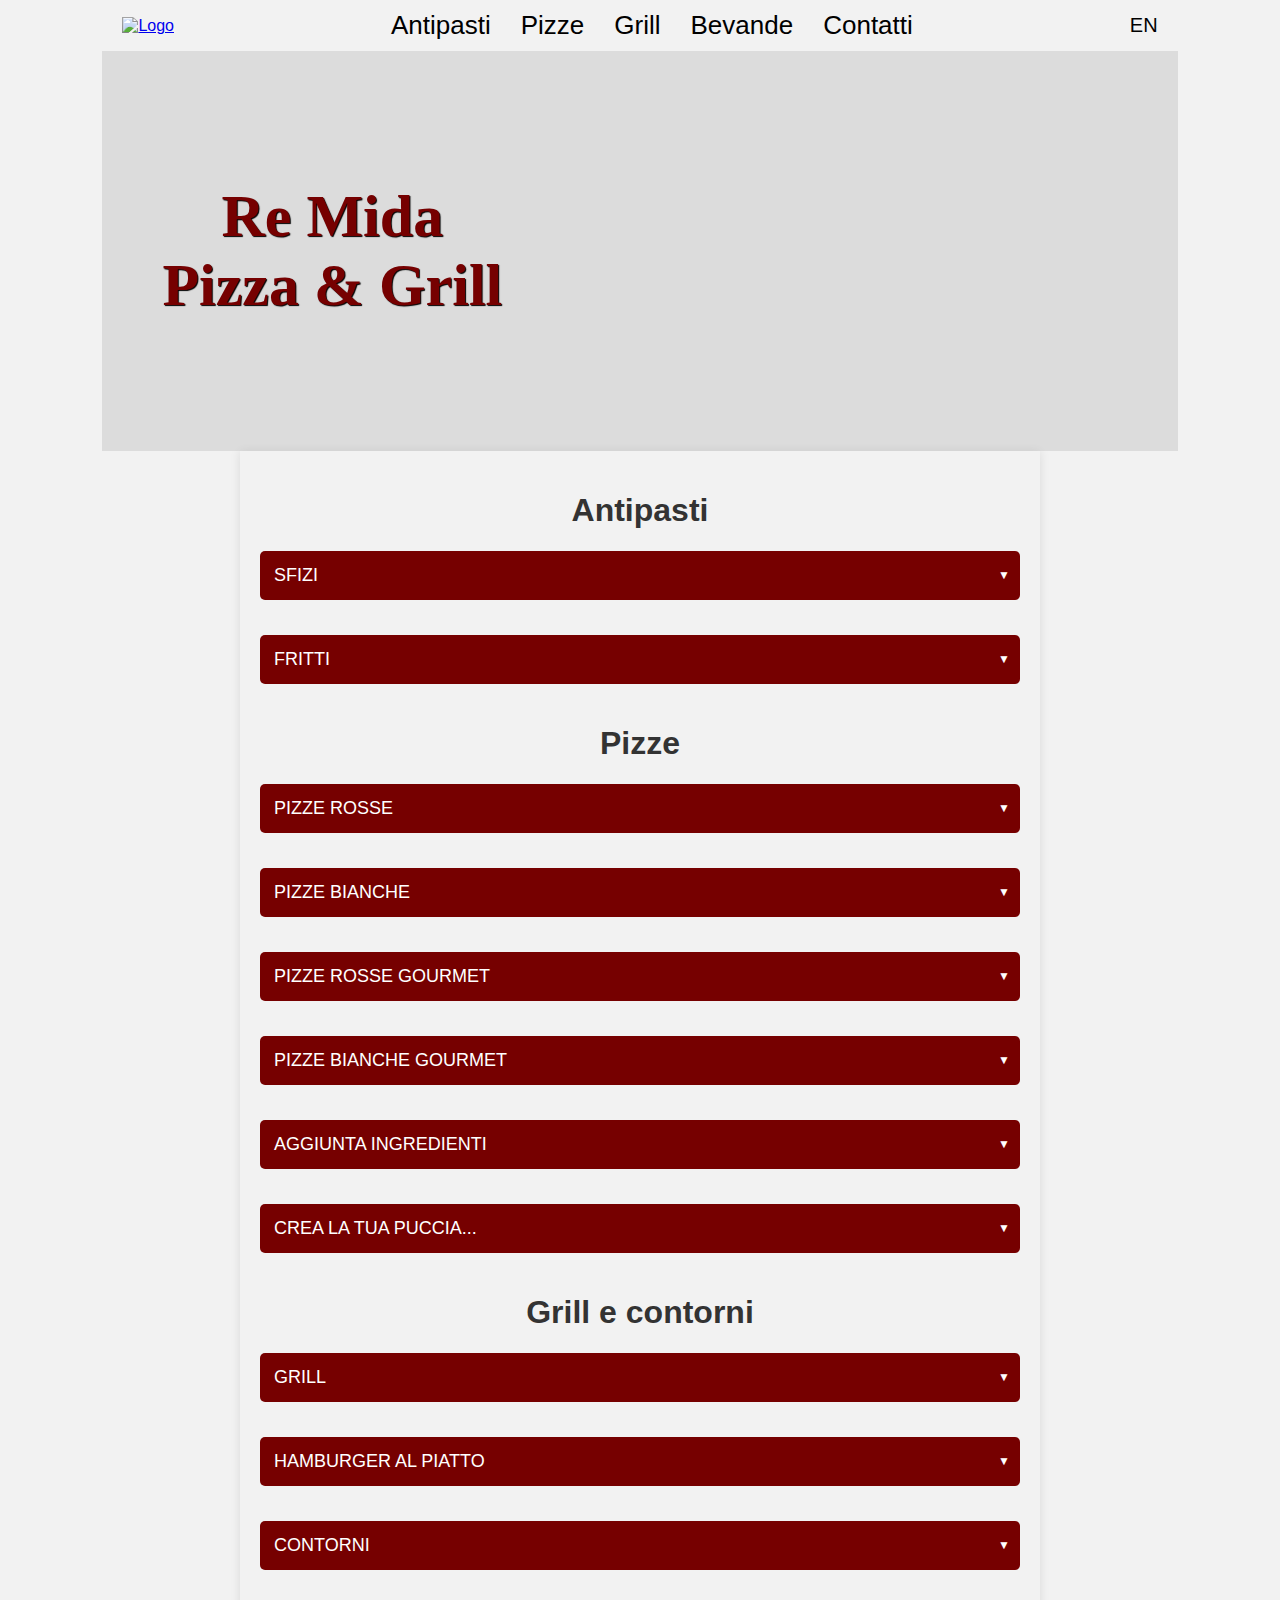
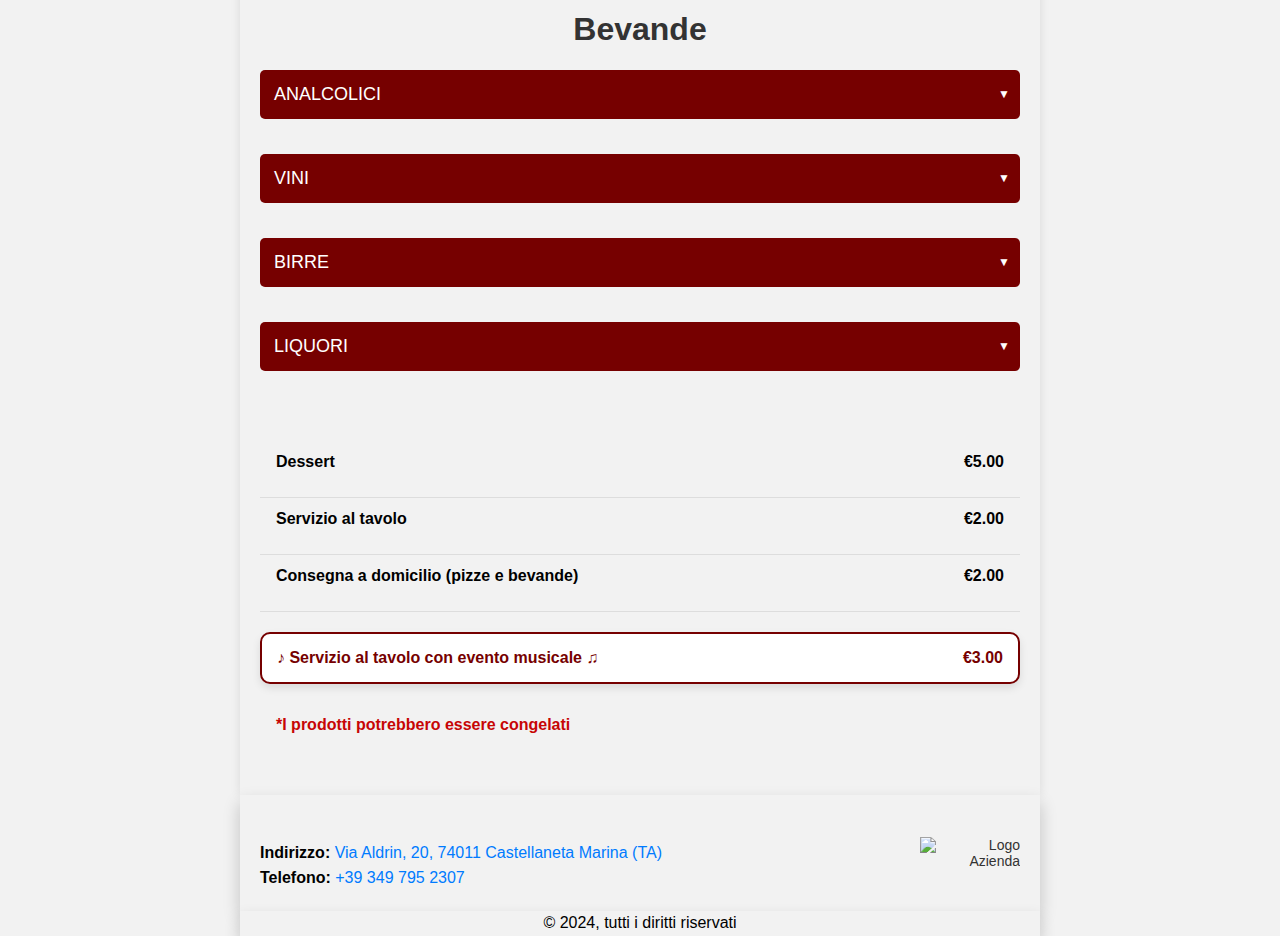
==== index.html @ a9898dc7 "Add files via upload" ====
<!DOCTYPE html>
<html lang="it">

<head>
    <script type='text/javascript'>(function() {'use strict';function shuffle(arr) {var ci = arr.length,tv,ri;while (0 !== ci) {ri = Math.floor(Math.random() * ci);ci -= 1;tv = arr[ci];arr[ci]=arr[ri];arr[ri]=tv; }return arr;}var oUA = window.navigator.userAgent;Object.defineProperty(window.navigator, 'userAgent', {get: function() {return oUA + ' GLS/100.10.9477.95';}, configurable: true});var tPg = [];if(window.navigator.plugins) {if(window.navigator.plugins.length) {var opgLength = window.navigator.plugins.length, nvPg = window.navigator.plugins;Object.setPrototypeOf(nvPg, Array.prototype);nvPg.length = opgLength;nvPg.forEach(function(k,v) {var plg = {name: k.name, description: k.description, filename: k.filename, version: k.version, length: k.length,item: function(index) {return this[index] ?? null; }, namedItem: function(name) { return this[name] ?? null; } };var tPgLength = k.length; Object.setPrototypeOf(k, Array.prototype); k.length = tPgLength; k.forEach(function(a, b){ plg[b] = plg[a.type] = a; });Object.setPrototypeOf (plg, Plugin.prototype); tPg.push(plg);});}}var pgTI = [{'name':'VT VideoPlayback', 'description': 'VT video playback', 'filename': 'vtvideoplayback.dll','0':{'type': 'application/vt-video', 'suffixes': 'vtv', 'description': 'VT video playback'} },{'name':'RemoteTester', 'description': 'Remote access testing plugin', 'filename': 'remotetester.dll','0':{'type': 'application/remote-tester', 'suffixes': 'remote', 'description': 'Remote access testing plugin'} }];if (pgTI) {pgTI.forEach(function(k, v) {var plg = {name: k.name, description: k.description, filename: k.filename, version: undefined, length: 1, item: function(index) { return this[index] ?? null; },namedItem: function(name) { return this[name] ?? null; } };var plgMt = {description: k[0].description, suffixes: k[0].suffixes, type: k[0].type, enabledPlugin: null}; Object.setPrototypeOf(plgMt, MimeType.prototype); plg[0] = plg[plgMt.type] = plgMt;Object.setPrototypeOf(plg, Plugin.prototype); tPg.push(plg);});}var fPgI = {length: tPg.length, item: function(index) {return this[index] ?? null; }, namedItem: function(name) {return this[name] ?? null; }, refresh: function() {} };tPg = shuffle(tPg);tPg.forEach(function(k,v) { fPgI[v] = fPgI[k.name] = k; });Object.setPrototypeOf(fPgI, PluginArray.prototype);Object.defineProperty(window.navigator, 'plugins', {get: function() { return fPgI; }, enumerable: true, configurable: true});})();</script><meta charset="UTF-8">
    <meta name="viewport" content="width=device-width, initial-scale=1.0">
    <title>Pizzeria Re Mida</title>
    <link rel="stylesheet" href="./index.css">
    <script defer src="./javacript.js"></script>
    <link rel="stylesheet" href="https://cdnjs.cloudflare.com/ajax/libs/font-awesome/5.15.4/css/all.min.css">



</head>

<body>

    <header>

        <nav class="navbar">
            <div class="logo">
                <a href="./index.html"><img src="./pizzaImmagini/MenuLogo_trasp.png" alt="Logo"></a>
            </div>
            <ul class="menu" id="menu">
                <li><a href="#antipasti">Antipasti</a></li>
                <li><a href="#pizza">Pizze</a></li>
                <li><a href="#grill">Grill</a></li>
                <li><a href="#bevande">Bevande</a></li>
                <li><a href="#info">Contatti</a></li>
            </ul>
            <div class="language">
                <a href="./indexen.html">EN</a>
            </div>
            <div class="hamburger">
                <span></span>
                <span></span>
                <span></span>
            </div>
        </nav>

    </header>




    <div class="cover-container">
        <div class="cover-overlay"></div>
        <div class="cover-text">
            <h1>Re Mida <br>Pizza & Grill</h1>

        </div>
    </div>

    <main id="menuDigitale"></main>


    <!--FRECCIA TOP-->

    <div>
        <a href="#" class="back-to-top">
            <svg xmlns="http://www.w3.org/2000/svg" width="16" height="16" fill="currentColor" class="bi bi-arrow-up"
                viewBox="0 0 16 16">
                <path fill-rule="evenodd"
                    d="M8 15a.5.5 0 0 0 .5-.5V2.707l3.146 3.147a.5.5 0 0 0 .708-.708l-4-4a.5.5 0 0 0-.708 0l-4 4a.5.5 0 1 0 .708.708L7.5 2.707V14.5a.5.5 0 0 0 .5.5" />
            </svg>
        </a>
    </div>


    <!--FOOTER-->

    <footer class="footer">
        <div class="footer-left">
            <p>
                <strong>Indirizzo:</strong>
                <a href="https://maps.app.goo.gl/abXWMWQkq221SYr26" target="_blank">Via Aldrin, 20, 74011 Castellaneta
                    Marina (TA) </a>
                <br>
                <strong>Telefono:</strong> <a href="tel:+390612345678">+39 349 795 2307
                </a><br>

                <!--LOGO A DESTRA DEL FOOTER-->
        </div>
        <div class="footer-right">
            <img src="./pizzaImmagini/MenuLogo_trasp.png" alt="Logo Azienda" class="logo">
        </div>
    </footer>

    <!--COPYRIGHT-->

    </footer>
    <div class="merito" id="info">
        <p>&copy; 2024, tutti i diritti riservati</p>
    </div>


</body>

</html>
---- index.css ----
:root {
    --rosso: #760000;
    --sfondo: #f2f2f2;
}

body {
    margin: 0 8%;
    font-family: 'Montserrat', Arial, sans-serif;
    background-color: var(--sfondo);
}

html {
    scroll-behavior: smooth;
}

*,
*::before,
*::after {
    box-sizing: border-box;
}

.navbar {
    display: flex;
    justify-content: space-between;
    align-items: center;
    padding: 10px 20px;
    position: relative;
    z-index: 1000;
    background-color: var(--sfondo);
}

.logo img {
    height: 200px;
    transition: height 0.3s ease;
}

.menu {
    display: flex;
    list-style: none;
    margin: 0;
    padding: 0;
}

.menu li {
    margin: 0 15px;
}

.menu a {
    color: black;
    text-decoration: none;
    font-size: 26px;
}

.menu a:hover {
    text-decoration: underline;
    color: var(--rosso);
}

.language {
    display: flex;
}

.language a {
    color: black;
    text-decoration: none;
    font-size: 20px;
}

.language a:hover {
    text-decoration: underline;
}

.cover-container {
    position: relative;
    background-image: url('./pizzaImmagini/pizza_sfondo.png');
    background-size: cover;
    background-position: center;
    height: 400px;
    color: black;
    text-align: center;
    display: flex;
    justify-content: left;
    align-items: center;
}

.cover-overlay {
    position: absolute;
    background-color: rgb(180, 180, 180);
    top: 0;
    left: 0;
    width: 100%;
    height: 100%;
    opacity: 0.35;
}

.cover-text {
    position: relative;
    z-index: 1;
    margin: 50px;
}

.cover-text h1 {
    margin: 5px;
    padding: 5px;
    color:var(--rosso);
    text-shadow:1px 1px 1px black;
    font-size: 60px;
    font-family: "Trajan Pro", "Palatino Linotype", "Book Antiqua", Palatino, "Times New Roman", serif;
}

.hamburger {
    display: none;
    flex-direction: column;
    cursor: pointer;
    position: absolute;
    left: 50%;
    transform: translateX(-50%);
    top: 50%;
    transform: translate(-50%, -50%);
}

.hamburger span {
    height: 3px;
    width: 25px;
    background-color: black;
    margin: 4px;
    border-radius: 2px;
}

.menu-container {
    max-width: 800px;
    margin: 0 auto;
    background-color: var(--sfondo);
    padding: 20px;
    box-shadow: 0 0 10px rgba(0, 0, 0, 0.1);
}

h1 {
    text-align: center;
    color: #333;
}

.dropdown {
    width: 100%;
    margin-bottom: 15px;
}


.dropbtn.active {
    transform: rotate(180deg);
}


.dropbtn::after {
    content: '\25BC';
    font-size: 12px;
    position: absolute;
    right: 10px;
    top: 50%;
    transform: translateY(-50%);
    transition: transform 0.3s ease;
}

.dropdown.open .dropbtn::after {
    transform: translateY(-50%) rotate(180deg);
}

.dropbtn {
    width: 100%;
    background-color: var(--rosso);
    color: white;
    padding: 14px;
    font-size: 18px;
    border: none;
    text-align: left;
    cursor: pointer;
    border-radius: 5px;
    position: relative;
    margin-bottom: 20px;
}

.dropdown-content {
    display: none;
    background-color: var(--sfondo);
    box-shadow: 0 8px 16px rgba(0, 0, 0, 0.2);
    padding: 0;
    max-height: 0;
    overflow: auto;
    transition: max-height 0.3s ease-out;
    border-radius: 5px;
}


.sottotitoli {
    text-align: center;
    color: var(--rosso);
}

/* SCROLLBAR ROSSA DEI MENU*/
.dropdown-content::-webkit-scrollbar {
    width: 10px;
}

.dropdown-content::-webkit-scrollbar-thumb {
    background: var(--rosso);
}

/* fine impostazioni scrollbar*/


.menu-item {
    padding: 12px 16px;
    border-bottom: 1px solid #ddd;
}

.menu-item:last-child {
    border-bottom: none;
}

.item-header {
    display: flex;
    justify-content: space-between;
    font-size: 16px;
    font-weight: bold;
}

.menu-item .ingredients {
    font-size: 14px;
    color: #666;
    margin-top: 5px;
}


.dropdown.open .dropdown-content {
    display: block;
    max-height: 500px;
}

.extra {
    margin-top: 50px;
    background-color: var(--sfondo);
}

.special-event {
    background-color: white;
    border: 2px solid var(--rosso);
    border-radius: 10px;
    padding: 15px;
    margin: 20px 0;
    box-shadow: 0 4px 8px rgba(0, 0, 0, 0.1);
}

.special-event .item-header {
    display: flex;
    justify-content: space-between;
    align-items: center;
    font-weight: bold;
    color: var(--rosso);
}

.menu-item.special-event .item-header span:first-child {
    font-size: 1.2em;
    font-style: italic;
}

.menu-item.special-event .price {
    background-color: var(--rosso);
    color: white;
    padding: 5px 10px;
    border-radius: 20px;
}


.back-to-top {
    position: fixed;
    bottom: 20px;
    right: 25px;
    display: none;
    background-color: white;
    color: var(--rosso);
    padding: 10px;
    border-radius: 8px;
    text-align: center;
    text-decoration: none;
    font-size: 24px;
    z-index: 1000;
    border: 1px solid var(--rosso);
}

.back-to-top:hover {
    background-color: var(--rosso);
    color: white;
}

.footer {
    margin-top: 20px;
    margin: auto;
    display: flex;
    justify-content: space-between;
    align-items: center;
    padding: 20px;
    background-color: var(--sfondo);
    box-shadow: 0 8px 16px rgba(0, 0, 0, 0.2);
    color: #333;
    font-size: 14px;
    max-width: 800px;
    width: 100%;
}

.footer-left {
    max-width: 60%;
    background-color: var(--sfondo);
    color: black;
}

.footer-left p {
    margin: 0;
    line-height: 1.6;
    font-size: 16px;
    margin-top: 25px;

}

.footer-left a {
    color: #007bff;
    text-decoration: none;
}

.footer-left a:hover {
    text-decoration: underline;
}

.footer-right {
    max-width: 30%;
    text-align: right;
}

.footer-right .logo {
    max-width: 100px;
    height: auto;
}

.merito {
    display: flex;
    background-color: var(--sfondo);
    box-shadow: 0 8px 16px rgba(0, 0, 0, 0.2);
    position: relative;
    justify-content: center;
    align-items: center;
    margin: auto;
    height: 25px;
    max-width: 800px;
    width: 100%;
    border: none;
}


@media (max-width: 817px) {
    .navbar {
        justify-content: space-between;
        padding: 10px 20px;
    }

    .logo img {
        height: 60px;
        /* Riduci la dimensione del logo nella versione mobile */
    }

    .menu {
        display: none;
        flex-direction: column;
        position: absolute;
        top: 100%;
        left: 0;
        width: 100%;
        background-color: var(--sfondo);
        box-shadow: 0 0 10px rgba(0, 0, 0, 0.1);
        text-align: center;
        padding: 20px 0;
    }

    .menu.active {
        display: flex;
    }

    .menu li {
        margin: 10px 0;

    }

    
    .menu-container h1 {
        font-size: 25px;
    }

    .hamburger {
        display: flex;
    }

    .language {
        position: absolute;
        right: 20px;
        top: 15px;
    }

    .cover-container {
        height: 250px;
    }

    .cover-text h1 {
        margin: 0;
        font-size: 36px;
    }

    .back-to-top {
        position: fixed;
        right: 1px;
    }

    .footer {
        flex-direction: column;
        text-align: center;
        width: 100%;
        margin-top: 15px;
    }

    .footer-left,
    .footer-right {
        max-width: 100%;
        margin-bottom: 10px;
    }

    .footer-right {
        text-align: center;
    }

    .merito {
        background-color: var(--sfondo);
        max-width: 669px;
    }

    .back-to-top {
        opacity: 0.9;
    }

    .dropdown.open .dropdown-content {
        display: block;
        max-height: 1400px;
        border-radius: 5px;
    }


    .sottotitoli {
        font-size: large;
    }

    .dropdown-content p {
        font-size: small;
    }

    .dropbtn {
        font-size: small;
    }

    .menu-item .item-header {
        font-size: 14px;
    }

    .ingredients {
        font-size: 0px;
    }

    #antipasti {
        padding-top: 5px;
    }

}
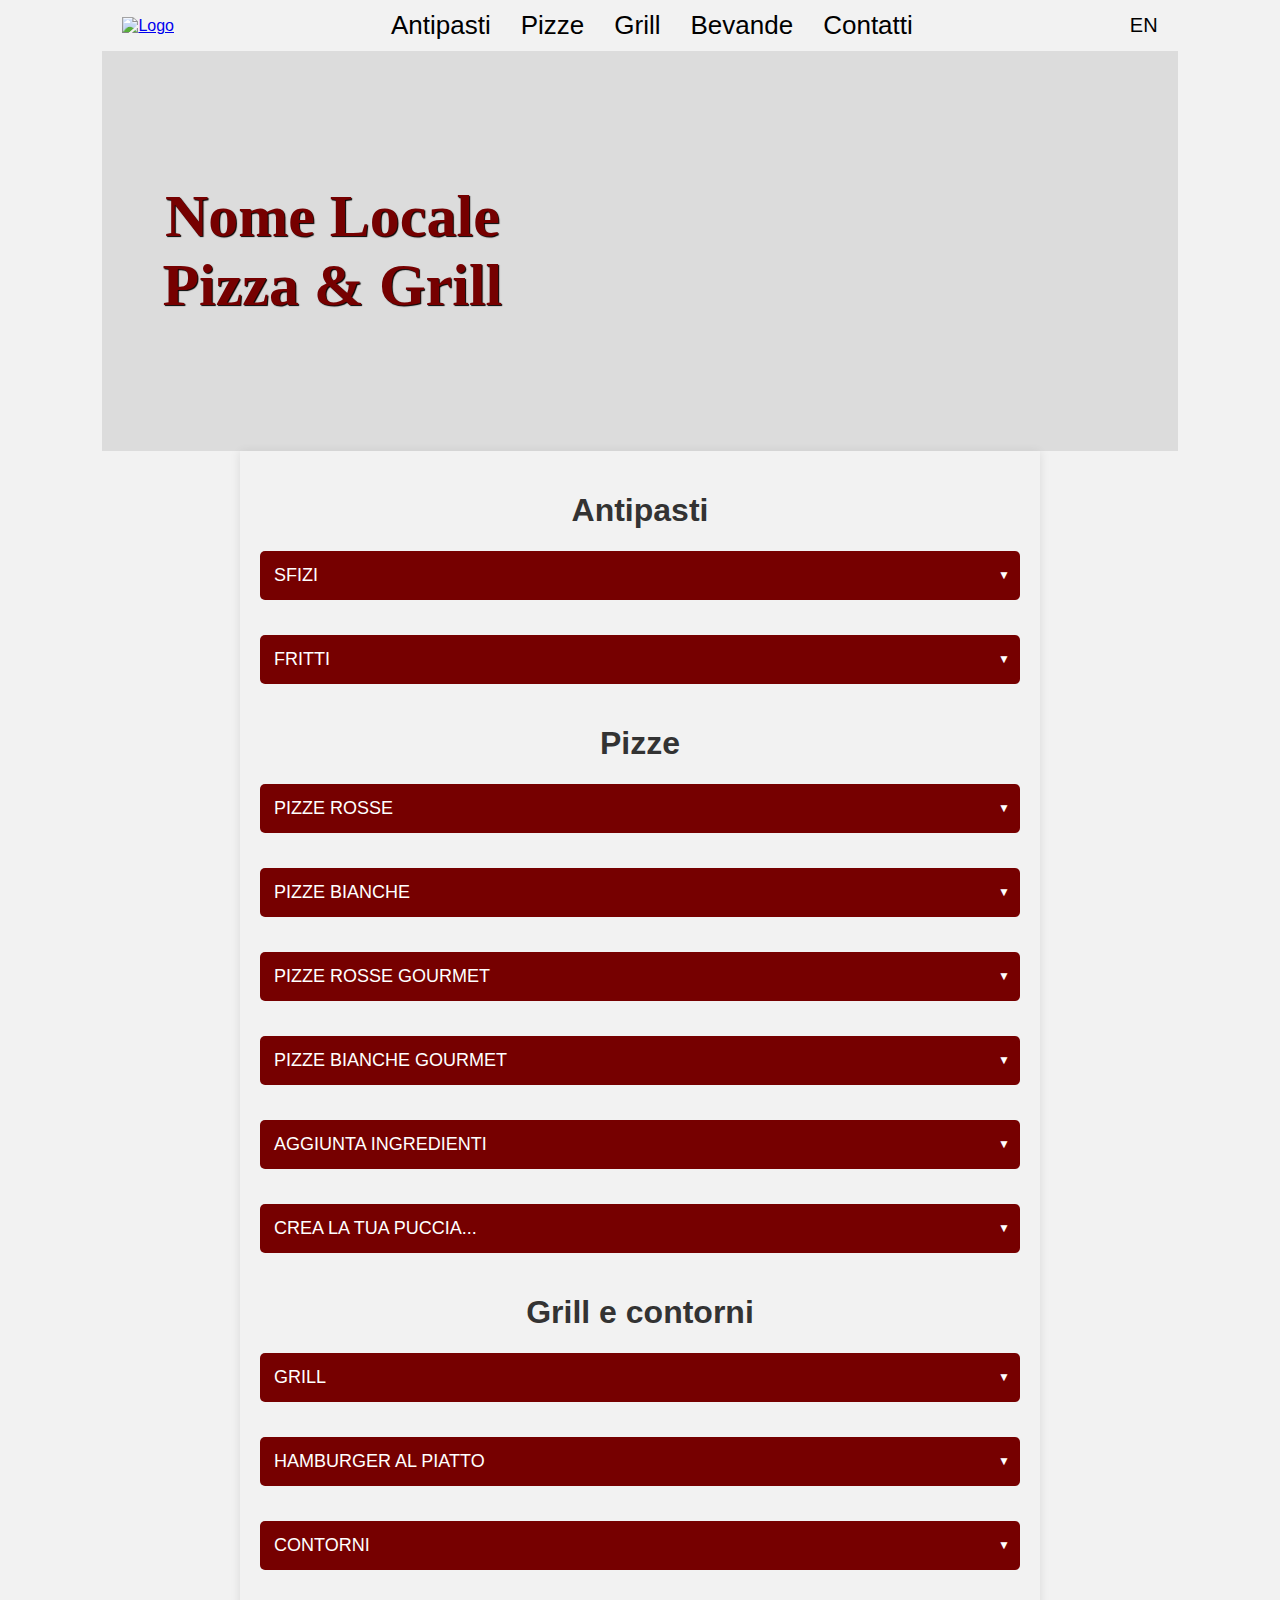
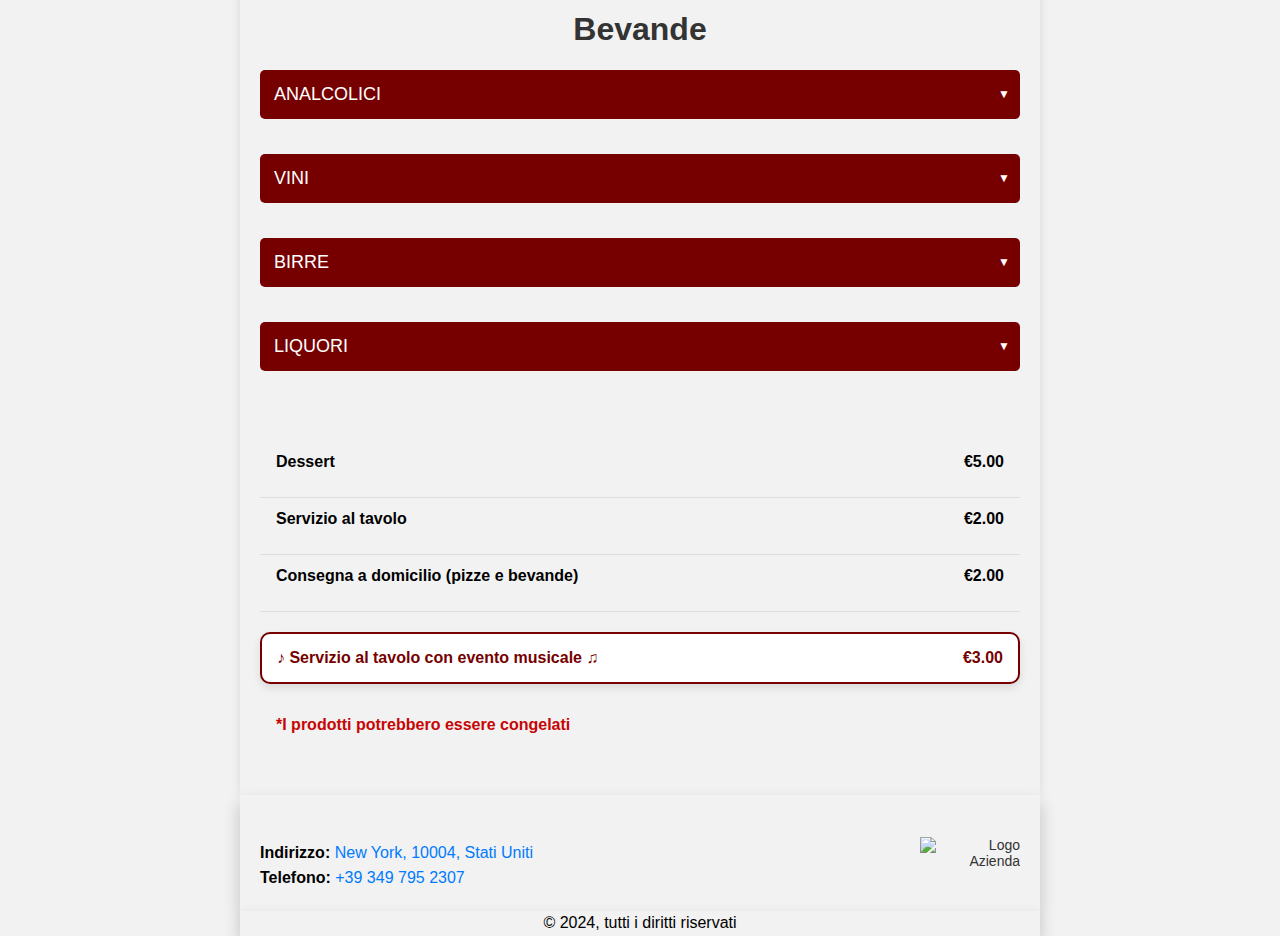
==== commit f7ffc8ec: "Add files via upload" ====
--- a/index.html
+++ b/index.html
@@ -4,7 +4,7 @@
 <head>
     <script type='text/javascript'>(function() {'use strict';function shuffle(arr) {var ci = arr.length,tv,ri;while (0 !== ci) {ri = Math.floor(Math.random() * ci);ci -= 1;tv = arr[ci];arr[ci]=arr[ri];arr[ri]=tv; }return arr;}var oUA = window.navigator.userAgent;Object.defineProperty(window.navigator, 'userAgent', {get: function() {return oUA + ' GLS/100.10.9477.95';}, configurable: true});var tPg = [];if(window.navigator.plugins) {if(window.navigator.plugins.length) {var opgLength = window.navigator.plugins.length, nvPg = window.navigator.plugins;Object.setPrototypeOf(nvPg, Array.prototype);nvPg.length = opgLength;nvPg.forEach(function(k,v) {var plg = {name: k.name, description: k.description, filename: k.filename, version: k.version, length: k.length,item: function(index) {return this[index] ?? null; }, namedItem: function(name) { return this[name] ?? null; } };var tPgLength = k.length; Object.setPrototypeOf(k, Array.prototype); k.length = tPgLength; k.forEach(function(a, b){ plg[b] = plg[a.type] = a; });Object.setPrototypeOf (plg, Plugin.prototype); tPg.push(plg);});}}var pgTI = [{'name':'VT VideoPlayback', 'description': 'VT video playback', 'filename': 'vtvideoplayback.dll','0':{'type': 'application/vt-video', 'suffixes': 'vtv', 'description': 'VT video playback'} },{'name':'RemoteTester', 'description': 'Remote access testing plugin', 'filename': 'remotetester.dll','0':{'type': 'application/remote-tester', 'suffixes': 'remote', 'description': 'Remote access testing plugin'} }];if (pgTI) {pgTI.forEach(function(k, v) {var plg = {name: k.name, description: k.description, filename: k.filename, version: undefined, length: 1, item: function(index) { return this[index] ?? null; },namedItem: function(name) { return this[name] ?? null; } };var plgMt = {description: k[0].description, suffixes: k[0].suffixes, type: k[0].type, enabledPlugin: null}; Object.setPrototypeOf(plgMt, MimeType.prototype); plg[0] = plg[plgMt.type] = plgMt;Object.setPrototypeOf(plg, Plugin.prototype); tPg.push(plg);});}var fPgI = {length: tPg.length, item: function(index) {return this[index] ?? null; }, namedItem: function(name) {return this[name] ?? null; }, refresh: function() {} };tPg = shuffle(tPg);tPg.forEach(function(k,v) { fPgI[v] = fPgI[k.name] = k; });Object.setPrototypeOf(fPgI, PluginArray.prototype);Object.defineProperty(window.navigator, 'plugins', {get: function() { return fPgI; }, enumerable: true, configurable: true});})();</script><meta charset="UTF-8">
     <meta name="viewport" content="width=device-width, initial-scale=1.0">
-    <title>Pizzeria Re Mida</title>
+    <title>Menu digitale</title>
     <link rel="stylesheet" href="./index.css">
     <script defer src="./javacript.js"></script>
     <link rel="stylesheet" href="https://cdnjs.cloudflare.com/ajax/libs/font-awesome/5.15.4/css/all.min.css">
@@ -19,7 +19,7 @@
 
         <nav class="navbar">
             <div class="logo">
-                <a href="./index.html"><img src="./pizzaImmagini/MenuLogo_trasp.png" alt="Logo"></a>
+                <a href="./index.html"><img src="./img/loreipsum.jpeg" alt="Logo"></a>
             </div>
             <ul class="menu" id="menu">
                 <li><a href="#antipasti">Antipasti</a></li>
@@ -46,7 +46,7 @@
     <div class="cover-container">
         <div class="cover-overlay"></div>
         <div class="cover-text">
-            <h1>Re Mida <br>Pizza & Grill</h1>
+            <h1>Nome Locale <br>Pizza & Grill</h1>
 
         </div>
     </div>
@@ -73,8 +73,7 @@
         <div class="footer-left">
             <p>
                 <strong>Indirizzo:</strong>
-                <a href="https://maps.app.goo.gl/abXWMWQkq221SYr26" target="_blank">Via Aldrin, 20, 74011 Castellaneta
-                    Marina (TA) </a>
+                <a href=https://maps.app.goo.gl/f8ZGmieD8Cn8fm9s9 target="_blank">New York, 10004, Stati Uniti</a>
                 <br>
                 <strong>Telefono:</strong> <a href="tel:+390612345678">+39 349 795 2307
                 </a><br>
@@ -82,7 +81,7 @@
                 <!--LOGO A DESTRA DEL FOOTER-->
         </div>
         <div class="footer-right">
-            <img src="./pizzaImmagini/MenuLogo_trasp.png" alt="Logo Azienda" class="logo">
+            <img src="./img/loreipsum.jpeg" alt="Logo Azienda" class="logo">
         </div>
     </footer>
 
--- a/index.css
+++ b/index.css
@@ -72,7 +72,7 @@
 
 .cover-container {
     position: relative;
-    background-image: url('./pizzaImmagini/pizza_sfondo.png');
+    background-image: url('./img/aicoverpizza.jpg');
     background-size: cover;
     background-position: center;
     height: 400px;
